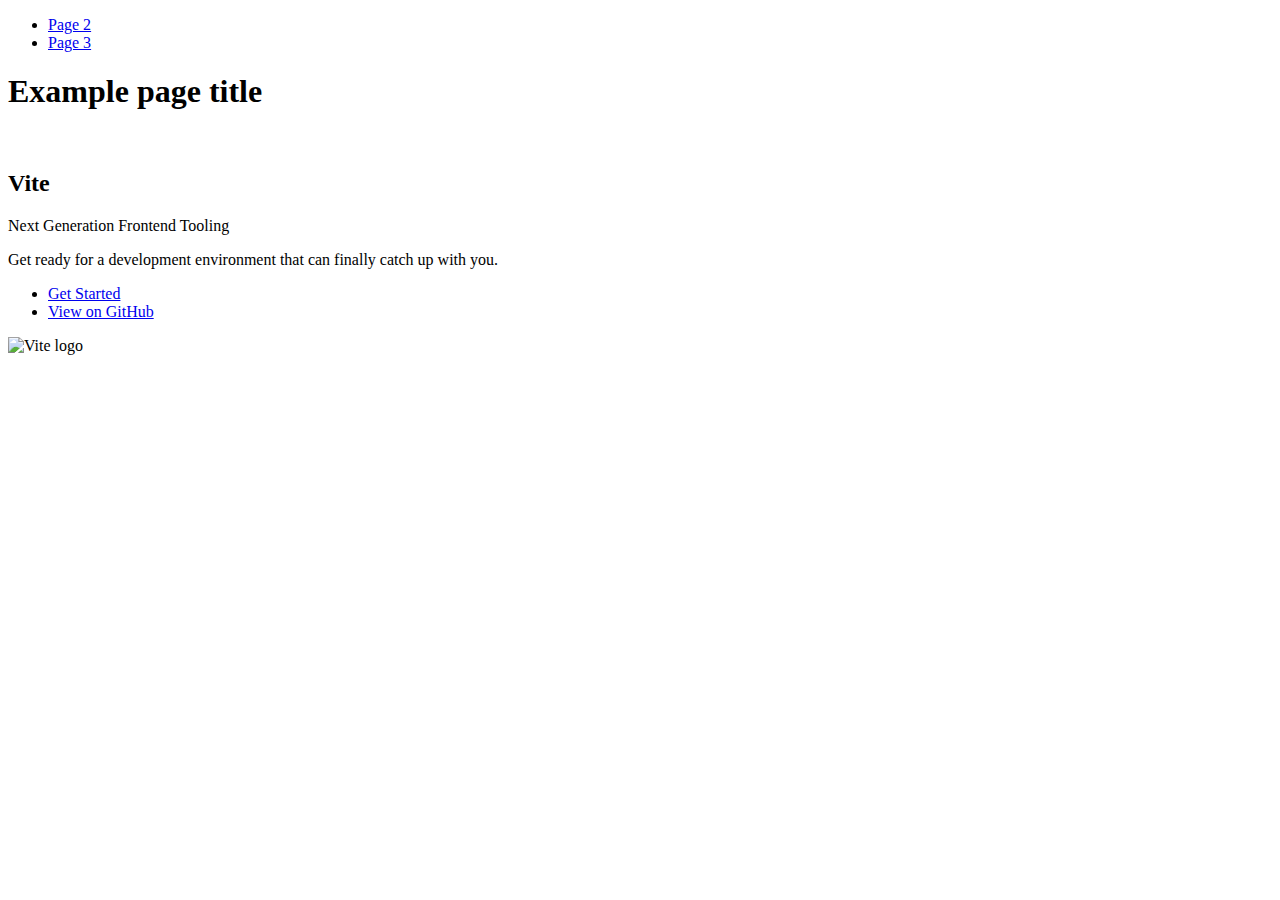
==== index.html @ aea42479 "Deploying to gh-pages from @ OlesyaLo/goit-js-hw-09@e16875051a55008ceb1ae89fde6306acb6d4db4c 🚀" ====
<!DOCTYPE html>
<html lang="en">
  <head>
    <meta charset="UTF-8" />
    <link rel="icon" type="image/svg+xml" href="/goit-js-hw-09/favicon.svg" />
    <meta name="viewport" content="width=device-width, initial-scale=1.0" />
    <title>Vanilla App Template</title>
    
    <script type="module" crossorigin src="/goit-js-hw-09/commonHelpers.js"></script>
    <link rel="stylesheet" href="/goit-js-hw-09/assets/index-10c40100.css">
  </head>
  <body>
    <header class="header">
  <nav class="nav">
    <ul class="nav-list">
      <li class="nav-item">
        <a href="./page-2.html" class="nav-link">Page 2</a>
      </li>

      <li class="nav-item">
        <a href="./page-3.html" class="nav-link">Page 3</a>
      </li>
    </ul>
  </nav>
</header>


    <section>
      <h1>Example page title</h1>
      <!-- Path to images as from index.html file -->
      <img src="/goit-js-hw-09/assets/javascript-8dac5379.svg" alt="" />
    </section>

    <!-- Loads the specified .html file -->
    <section class="vite-promo">
  <div class="container">
    <div class="wrapper">
      <h2 class="title">
        <span class="gradient">Vite</span>
      </h2>
      <p class="text">Next Generation Frontend Tooling</p>
      <p class="tagline">
        Get ready for a development environment that can finally catch up with
        you.
      </p>

      <ul class="actions">
        <li class="action">
          <a
            class="link"
            href="https://vitejs.dev/guide/"
            target="_blank"
            rel="noopener noreferrer"
            >Get Started</a
          >
        </li>
        <li class="action">
          <a
            class="link"
            href="https://github.com/vitejs/vite"
            target="_blank"
            rel="noopener noreferrer"
            >View on GitHub</a
          >
        </li>
      </ul>
    </div>

    <div class="thumb">
      <!-- Path to images as from index.html file -->
      <img
        class="pic"
        src="/goit-js-hw-09/assets/vite-logo-51249ca9.png"
        alt="Vite logo"
        width="640"
        height="640"
      />
    </div>
  </div>
</section>


    
  </body>
</html>
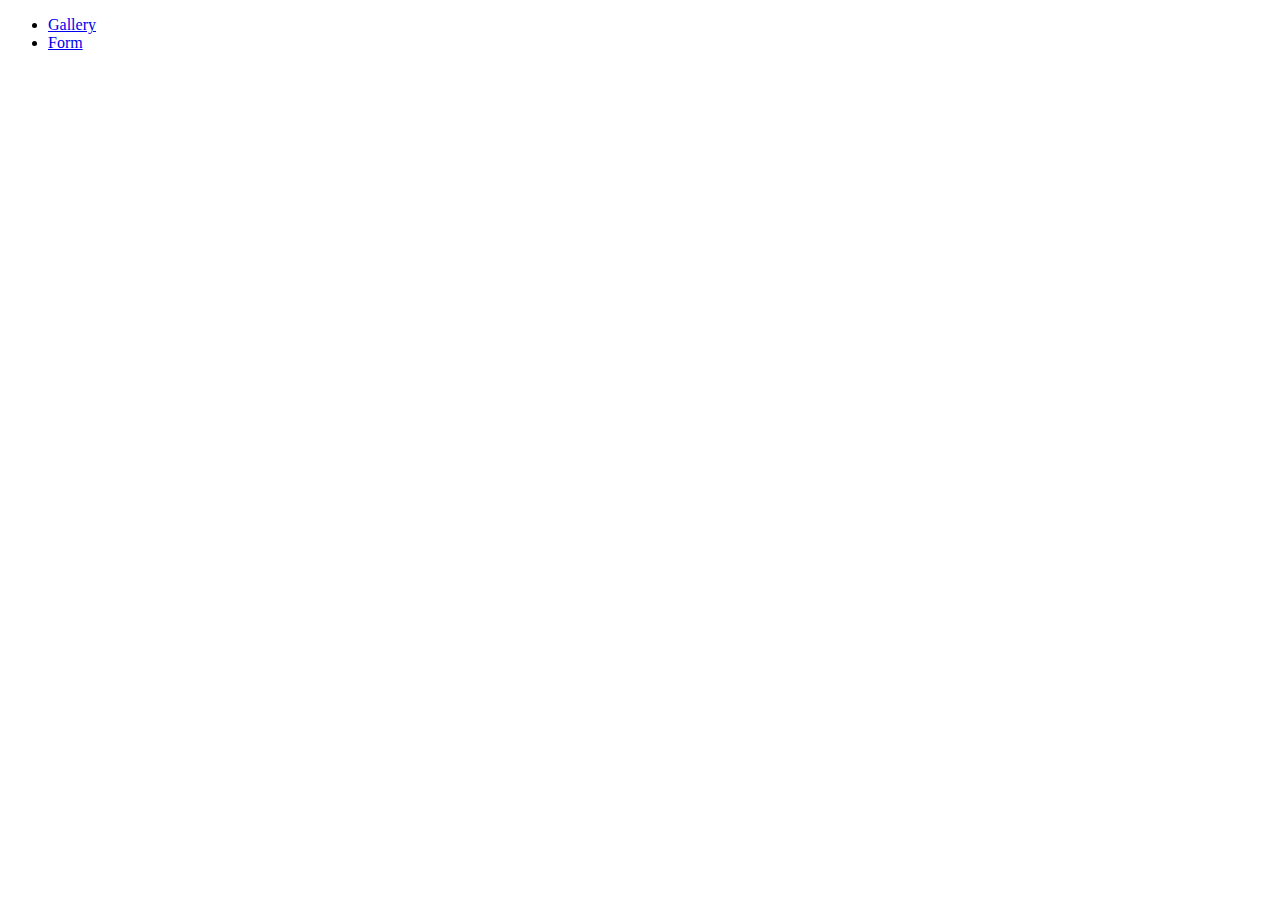
==== commit 3124d1fb: "Deploying to gh-pages from @ OlesyaLo/goit-js-hw-09@83609639db54104953a107c06a671df893f5af3b 🚀" ====
--- a/index.html
+++ b/index.html
@@ -4,82 +4,16 @@
     <meta charset="UTF-8" />
     <link rel="icon" type="image/svg+xml" href="/goit-js-hw-09/favicon.svg" />
     <meta name="viewport" content="width=device-width, initial-scale=1.0" />
-    <title>Vanilla App Template</title>
+    <title>goit-js-hw-09</title>
     
-    <script type="module" crossorigin src="/goit-js-hw-09/commonHelpers.js"></script>
-    <link rel="stylesheet" href="/goit-js-hw-09/assets/index-10c40100.css">
+    <link rel="stylesheet" href="/goit-js-hw-09/assets/styles-bfab944b.css">
   </head>
   <body>
-    <header class="header">
-  <nav class="nav">
-    <ul class="nav-list">
-      <li class="nav-item">
-        <a href="./page-2.html" class="nav-link">Page 2</a>
-      </li>
-
-      <li class="nav-item">
-        <a href="./page-3.html" class="nav-link">Page 3</a>
-      </li>
-    </ul>
-  </nav>
-</header>
-
-
-    <section>
-      <h1>Example page title</h1>
-      <!-- Path to images as from index.html file -->
-      <img src="/goit-js-hw-09/assets/javascript-8dac5379.svg" alt="" />
-    </section>
-
-    <!-- Loads the specified .html file -->
-    <section class="vite-promo">
-  <div class="container">
-    <div class="wrapper">
-      <h2 class="title">
-        <span class="gradient">Vite</span>
-      </h2>
-      <p class="text">Next Generation Frontend Tooling</p>
-      <p class="tagline">
-        Get ready for a development environment that can finally catch up with
-        you.
-      </p>
-
-      <ul class="actions">
-        <li class="action">
-          <a
-            class="link"
-            href="https://vitejs.dev/guide/"
-            target="_blank"
-            rel="noopener noreferrer"
-            >Get Started</a
-          >
-        </li>
-        <li class="action">
-          <a
-            class="link"
-            href="https://github.com/vitejs/vite"
-            target="_blank"
-            rel="noopener noreferrer"
-            >View on GitHub</a
-          >
-        </li>
+    <nav>
+      <ul>
+        <li><a href="./1-gallery.html">Gallery</a></li>
+        <li><a href="./2-form.html">Form</a></li>
       </ul>
-    </div>
-
-    <div class="thumb">
-      <!-- Path to images as from index.html file -->
-      <img
-        class="pic"
-        src="/goit-js-hw-09/assets/vite-logo-51249ca9.png"
-        alt="Vite logo"
-        width="640"
-        height="640"
-      />
-    </div>
-  </div>
-</section>
-
-
-    
+    </nav>
   </body>
 </html>
